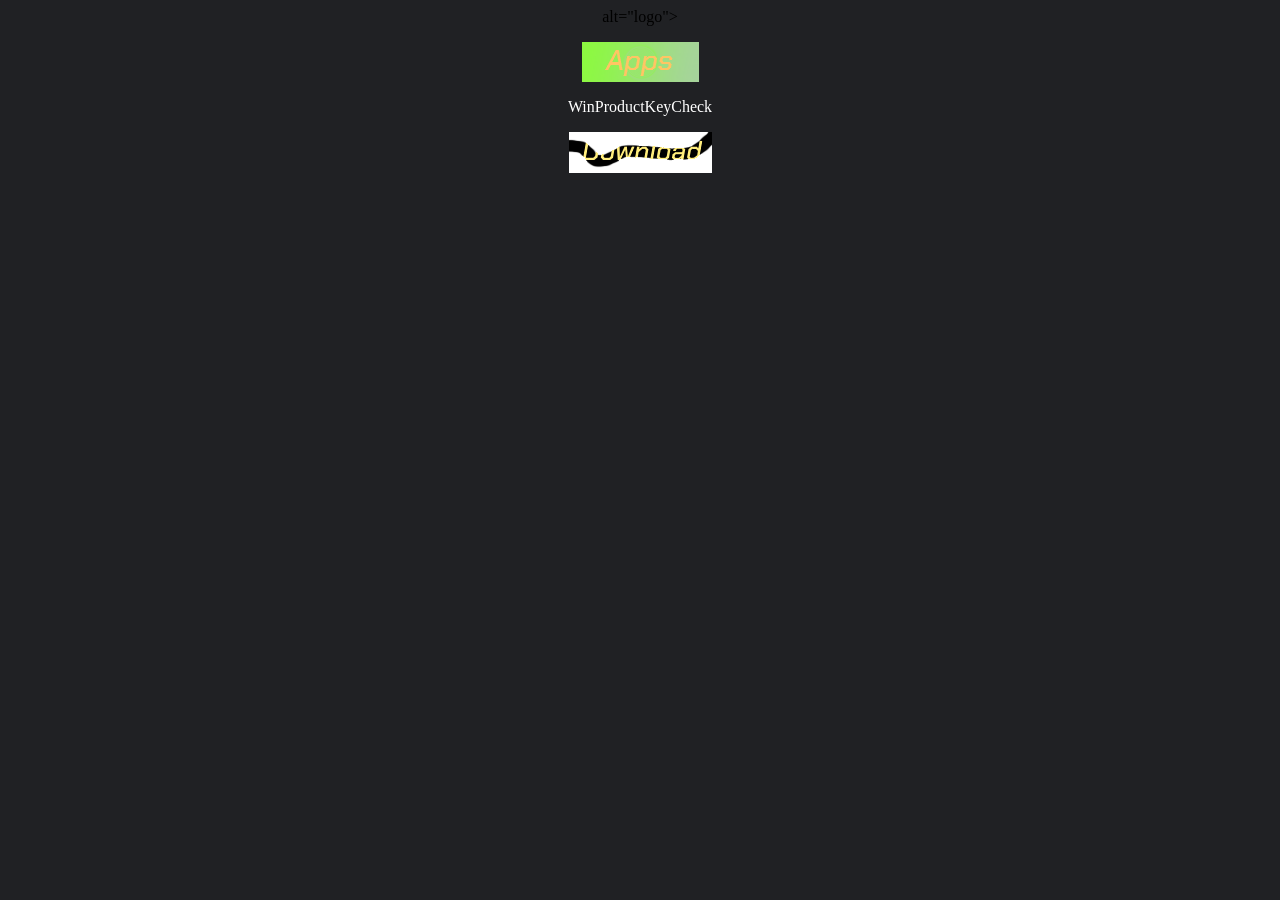
==== FAweb.html @ 7df61b14 "Update FAweb.html" ====
<html><head>
  <title>Bat Apps</title>
  <link rel="stylesheet" href="style.css">
</head>
  
  <div class="demo">
  <div class="perspective-container">
    <div class="card"></div>
  </div>
</div>

<body>
<center>
<a img src="ROOT/Images/Logo.png"> alt="logo"></a>
<center>
<p>
<a href="ROOT/FA/FAweb.html"><img src="ROOT/Images/SGLG.png" alt="Bat Apps"></a>
<p style="color:white">WinProductKeyCheck</p>
<a href="ROOT/Apps/WinProductKeyCheck/WinProductKeyCheck.exe"><img src="ROOT/Images/DownloadButton.png"</a>


  



</p></h3></center></center></body></html>
---- style.css ----
body {
  background-image: url("ROOT/Index/Screen.png");
}
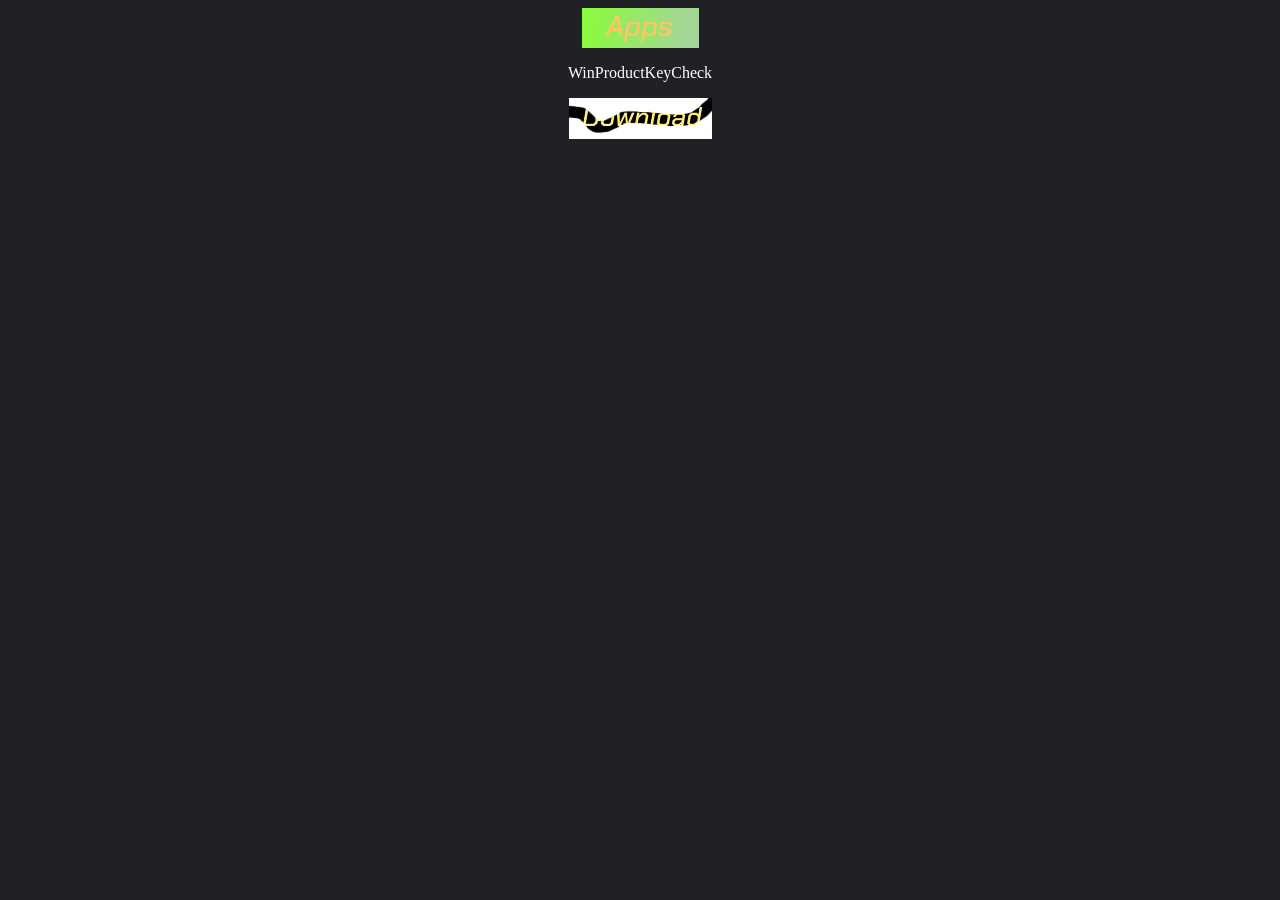
==== commit cacf1908: "Update FAweb.html" ====
--- a/FAweb.html
+++ b/FAweb.html
@@ -11,7 +11,7 @@
 
 <body>
 <center>
-<a img src="ROOT/Images/Logo.png"> alt="logo"></a>
+<a img src="ROOT/Images/Logo.png"> <alt="logo"></a>
 <center>
 <p>
 <a href="ROOT/FA/FAweb.html"><img src="ROOT/Images/SGLG.png" alt="Bat Apps"></a>
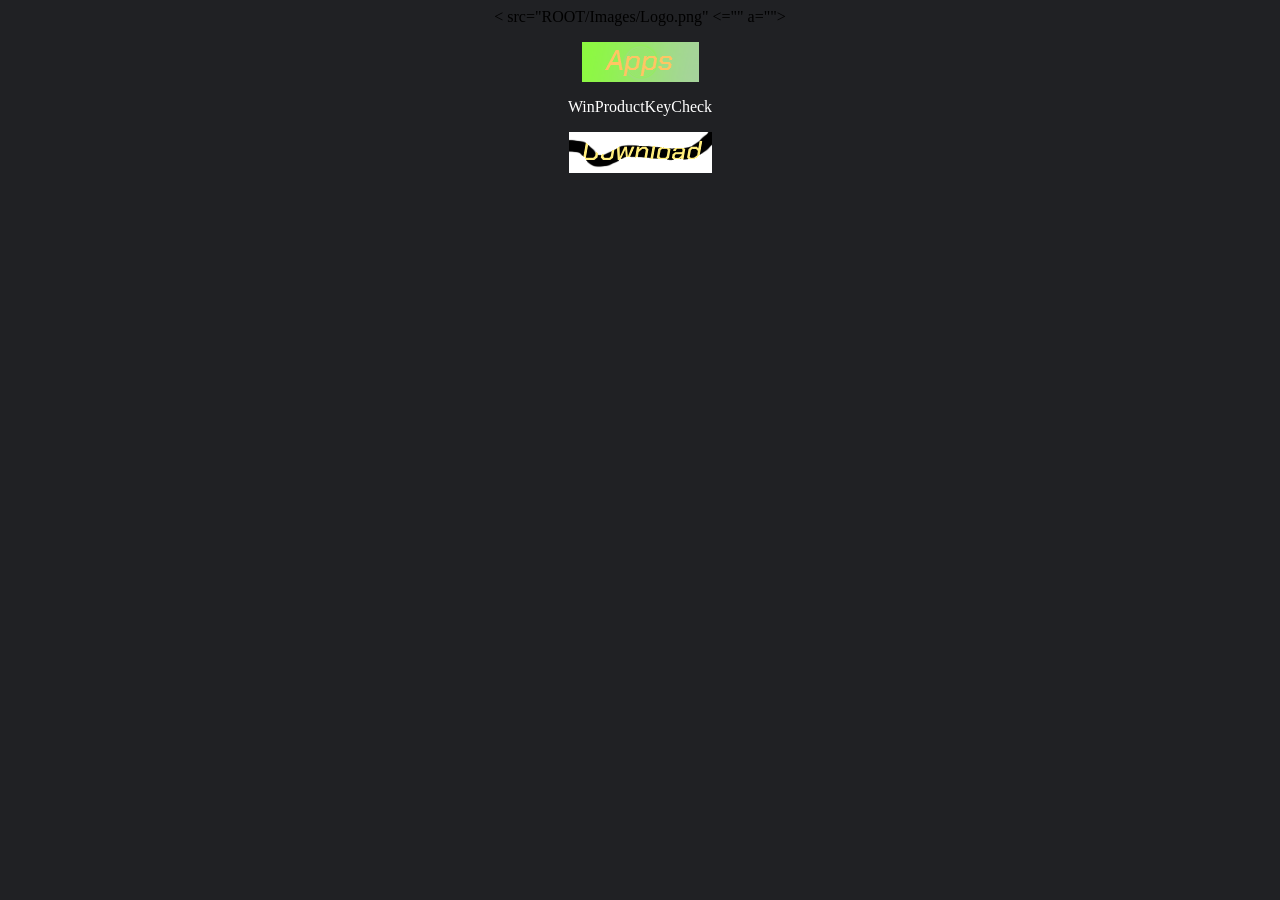
==== commit 29cfce78: "Update FAweb.html" ====
--- a/FAweb.html
+++ b/FAweb.html
@@ -11,7 +11,7 @@
 
 <body>
 <center>
-<a img src="ROOT/Images/Logo.png"> <alt="logo"></a>
+< src="ROOT/Images/Logo.png" <="" a="">
 <center>
 <p>
 <a href="ROOT/FA/FAweb.html"><img src="ROOT/Images/SGLG.png" alt="Bat Apps"></a>
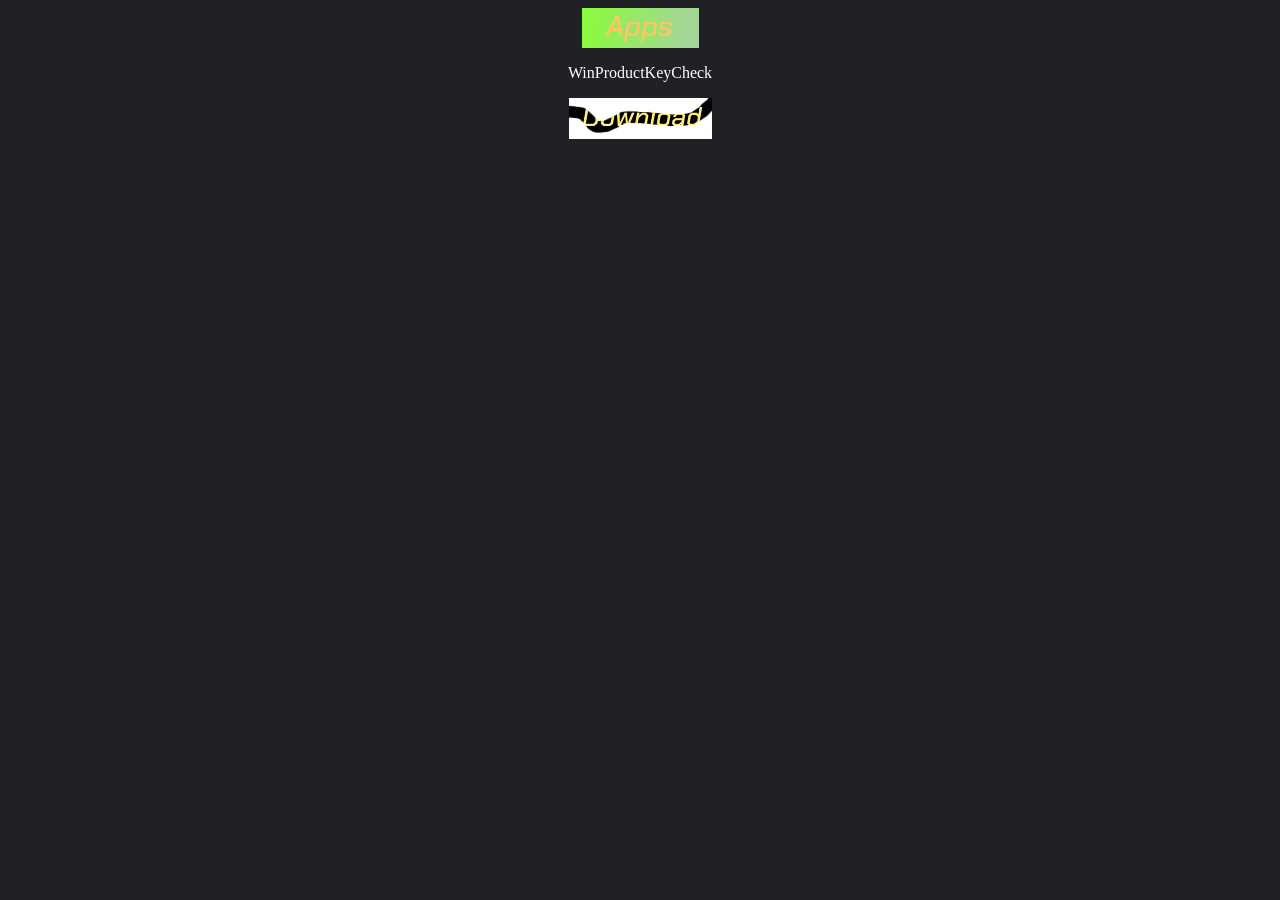
==== commit 05e93a4d: "Update FAweb.html" ====
--- a/FAweb.html
+++ b/FAweb.html
@@ -11,10 +11,10 @@
 
 <body>
 <center>
-< src="ROOT/Images/Logo.png" <="" a="">
+  <a img="ROOT/Images/Logo.png" alt="lol"></a>
 <center>
 <p>
-<a href="ROOT/FA/FAweb.html"><img src="ROOT/Images/SGLG.png" alt="Bat Apps"></a>
+<a href=""><img src="ROOT/Images/SGLG.png" alt="Bat Apps"></a>
 <p style="color:white">WinProductKeyCheck</p>
 <a href="ROOT/Apps/WinProductKeyCheck/WinProductKeyCheck.exe"><img src="ROOT/Images/DownloadButton.png"</a>
 
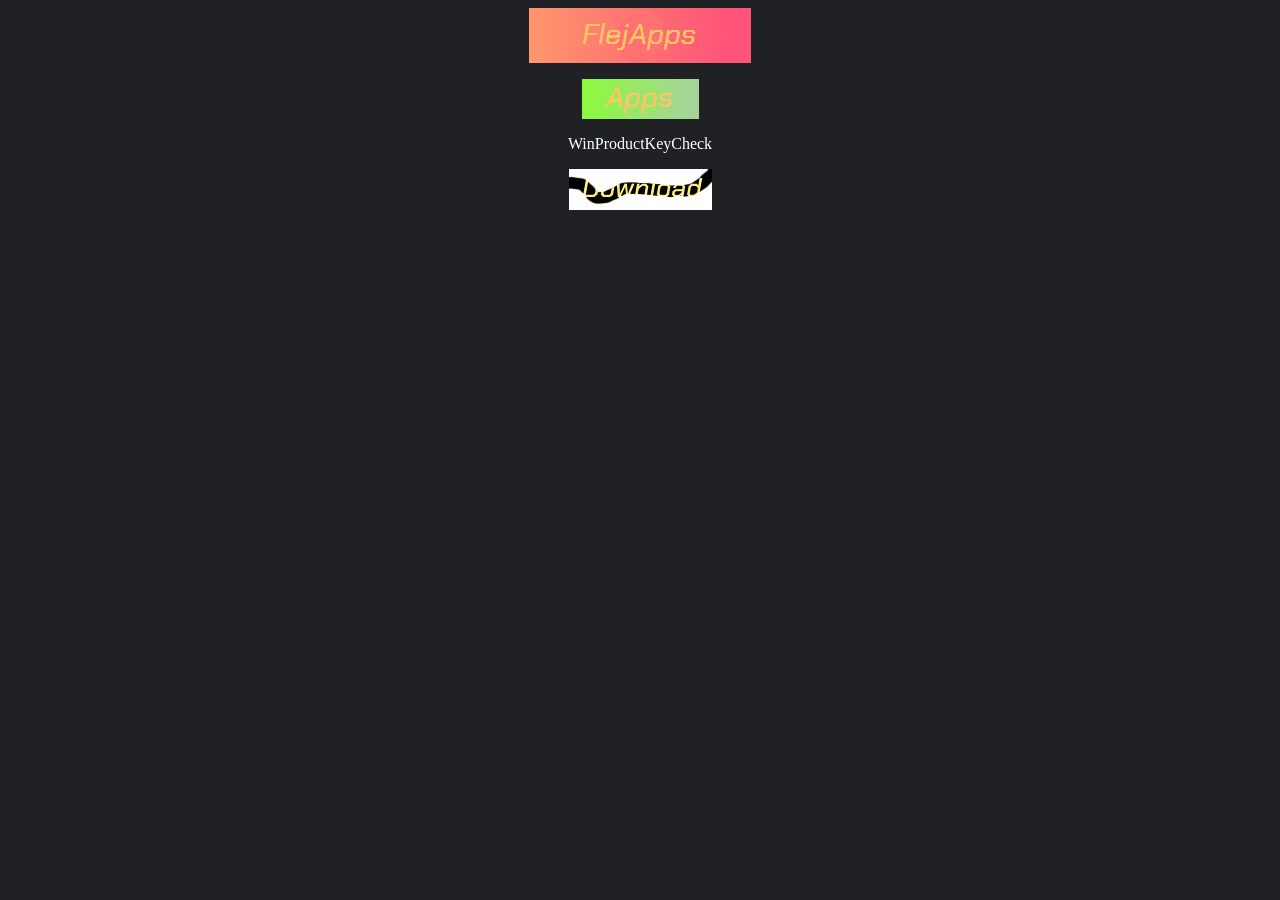
==== commit 3865ab05: "Update FAweb.html" ====
--- a/FAweb.html
+++ b/FAweb.html
@@ -11,7 +11,7 @@
 
 <body>
 <center>
-  <a img="ROOT/Images/Logo.png" alt="lol"></a>
+  <a href="index.html"><img src="ROOT/Images/Logo.png" alt="logo">
 <center>
 <p>
 <a href=""><img src="ROOT/Images/SGLG.png" alt="Bat Apps"></a>
